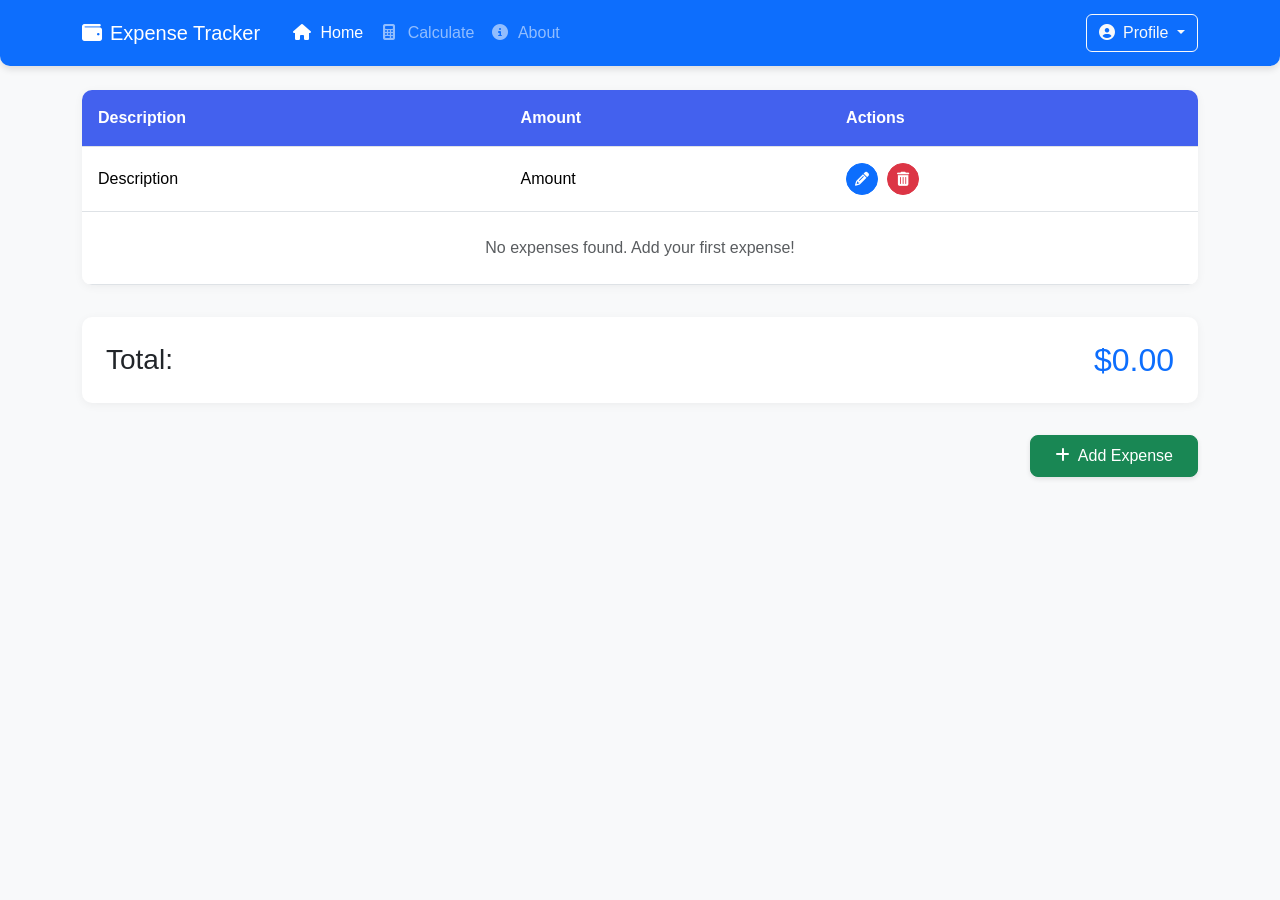
==== src/main/resources/templates/index.html @ 09badde3 "fix: update navigation links and correct spelling in expense input" ====
<!DOCTYPE html>
<html xmlns:th="http://www.thymeleaf.org">
<head>
    <title>Expense Tracker</title>
    <meta name="viewport" content="width=device-width, initial-scale=1">
    <!-- Bootstrap 5 -->
    <link href="https://cdn.jsdelivr.net/npm/bootstrap@5.3.0/dist/css/bootstrap.min.css" rel="stylesheet">
    <!-- Font Awesome -->
    <link rel="stylesheet" href="https://cdnjs.cloudflare.com/ajax/libs/font-awesome/6.4.0/css/all.min.css">
    <style>
        body {
            background-color: #f8f9fa;
            font-family: -apple-system, BlinkMacSystemFont, 'Segoe UI', Roboto, Oxygen, Ubuntu, Cantarell, sans-serif;
        }
        .header {
            background-color: #4361ee;
            color: white;
            padding: 1.5rem 0;
            margin-bottom: 2rem;
            border-radius: 0 0 10px 10px;
            box-shadow: 0 4px 6px rgba(0, 0, 0, 0.1);
        }
        .expense-table {
            background-color: white;
            border-radius: 10px;
            overflow: hidden;
            box-shadow: 0 2px 10px rgba(0, 0, 0, 0.05);
        }
        .expense-table th {
            background-color: #4361ee;
            color: white;
            padding: 1rem;
        }
        .expense-table td {
            padding: 1rem;
            vertical-align: middle;
        }
        .action-btn {
            width: 32px;
            height: 32px;
            display: inline-flex;
            align-items: center;
            justify-content: center;
            border-radius: 50%;
        }
        .total-display {
            background-color: white;
            padding: 1.5rem;
            border-radius: 10px;
            box-shadow: 0 2px 10px rgba(0, 0, 0, 0.05);
            margin: 2rem 0;
        }
        .add-btn {
            padding: 0.5rem 1.5rem;
            font-weight: 500;
            border-radius: 8px;
            box-shadow: 0 2px 5px rgba(0, 0, 0, 0.1);
        }
        .loading-screen {
            position: fixed;
            top: 0;
            left: 0;
            width: 100%;
            height: 100%;
            background-color: white;
            display: flex;
            justify-content: center;
            align-items: center;
            z-index: 9999;
            transition: opacity 0.3s ease;
        }
        .spinner {
            width: 40px;
            height: 40px;
            border: 4px solid rgba(0, 0, 0, 0.1);
            border-radius: 50%;
            border-top-color: #4361ee;
            animation: spin 1s ease-in-out infinite;
        }
        @keyframes spin {
            to { transform: rotate(360deg); }
        }
        .loaded .loading-screen {
            opacity: 0;
            pointer-events: none;
        }
        .navbar {
            border-radius: 0 0 10px 10px;
            box-shadow: 0 4px 6px rgba(0, 0, 0, 0.1);
            padding: 0.8rem 1rem;
        }

        .nav-link {
            padding: 0.5rem 1rem;
            border-radius: 5px;
            transition: all 0.3s ease;
        }

        .nav-link:hover {
            background-color: rgba(255, 255, 255, 0.1);
        }

        .nav-link i {
            width: 20px;
            text-align: center;
        }
        .nav-item.active .nav-link {
            background-color: rgba(255, 255, 255, 0.2);
            color: white;
        }
    </style>
</head>
<body>
    <!-- Loading Screen -->
    <div class="loading-screen">
        <div class="spinner"></div>
    </div>

    <nav class="navbar navbar-expand-lg navbar-dark bg-primary mb-4" style="border-radius: 0 0 10px 10px;">
        <div class="container">
            <!-- Brand + Main Menu (left side) -->
            <div class="d-flex align-items-center">
                <a class="navbar-brand me-4" href="/">
                    <i class="fas fa-wallet me-2"></i>Expense Tracker
                </a>
                
                <div class="collapse navbar-collapse" id="navbarMain">
                    <ul class="navbar-nav">
                        <li class="nav-item">
                            <a class="nav-link active" href="/"><i class="fas fa-home me-1"></i> Home</a>
                        </li>
                        <li class="nav-item">
                            <a class="nav-link" href="/addExpense"><i class="fas fa-calculator me-1"></i> Calculate</a>
                        </li>
                        <li class="nav-item">
                            <a class="nav-link" href="/about"><i class="fas fa-info-circle me-1"></i> About</a>
                        </li>
                    </ul>
                </div>
            </div>
    
            <!-- Profile Button (right side) -->
            <div class="d-flex align-items-center">
                <div class="dropdown">
                    <button class="btn btn-outline-light dropdown-toggle" type="button" id="profileDropdown" 
                            data-bs-toggle="dropdown" aria-expanded="false">
                        <i class="fas fa-user-circle me-1"></i> Profile
                    </button>
                    <ul class="dropdown-menu dropdown-menu-end" aria-labelledby="profileDropdown">
                        <li><a class="dropdown-item" href="#"><i class="fas fa-user me-2"></i> My Account</a></li>
                        <li><a class="dropdown-item" href="#"><i class="fas fa-cog me-2"></i> Settings</a></li>
                        <li><hr class="dropdown-divider"></li>
                        <li>
                            <form th:action="@{/logout}" method="post" class="dropdown-item">
                                <button type="submit" style="outline: none; border: none; background: none; padding: 0;">
                                    <i class="fas fa-sign-out-alt me-2"></i> Logout
                                </button>
                            </form>
                            </li>
                    </ul>
                </div>
                
                <!-- Mobile Toggle Button -->
                <button class="navbar-toggler ms-3" type="button" data-bs-toggle="collapse" 
                        data-bs-target="#navbarMain">
                    <span class="navbar-toggler-icon"></span>
                </button>
            </div>
        </div>
    </nav>

    <div class="container">
        <div class="expense-table">
            <table class="table table-hover mb-0">
                <thead>
                    <tr>
                        <th>Description</th>
                        <th>Amount</th>
                        <th>Actions</th>
                    </tr>
                </thead>
                <tbody>
                    <tr th:each="expense : ${expenses}">
                        <td th:text="${expense.description}">Description</td>
                        <td th:text="'$' + ${expense.amount}">Amount</td>
                        <td>
                            <a class="btn btn-primary btn-sm action-btn me-1" th:href="@{/editExpense/{id}(id=${expense.id})}" title="Edit">
                                <i class="fas fa-pencil-alt"></i>
                            </a>
                            <a class="btn btn-danger btn-sm action-btn" th:href="@{/deleteExpense/{id}(id=${expense.id})}" 
                               onclick="return confirm('Are you sure you want to delete this expense?');" title="Delete">
                                <i class="fas fa-trash-alt"></i>
                            </a>
                        </td>
                    </tr>
                    <tr th:if="${expenses.empty}">
                        <td colspan="3" class="text-center py-4 text-muted">
                            No expenses found. Add your first expense!
                        </td>
                    </tr>
                </tbody>
            </table>
        </div>

        <div class="total-display d-flex justify-content-between align-items-center">
            <h3 class="mb-0">Total:</h3>
            <h2 class="mb-0 text-primary" th:text="'$' + ${totalAmount}">$0.00</h2>
        </div>

        <div class="text-end">
            <a class="btn btn-success add-btn" href="/addExpense">
                <i class="fas fa-plus me-2"></i>Add Expense
            </a>
        </div>
    </div>

    <!-- JavaScript -->
    <script src="https://cdn.jsdelivr.net/npm/bootstrap@5.3.0/dist/js/bootstrap.bundle.min.js"></script>
    <script src="https://code.jquery.com/jquery-3.6.0.min.js"></script>
    <script>
        $(document).ready(function() {
            // Loading animation
            setTimeout(function() {
                $('body').addClass('loaded');
            }, 800);
            
            // Smooth page transitions
            $('a').on('click', function(e) {
                if ($(this).attr('href').startsWith('#')) return;
                
                e.preventDefault();
                var link = $(this).attr('href');
                $('body').removeClass('loaded');
                setTimeout(function() {
                    window.location.href = link;
                }, 500);
            });
        });
    </script>
</body>
</html>
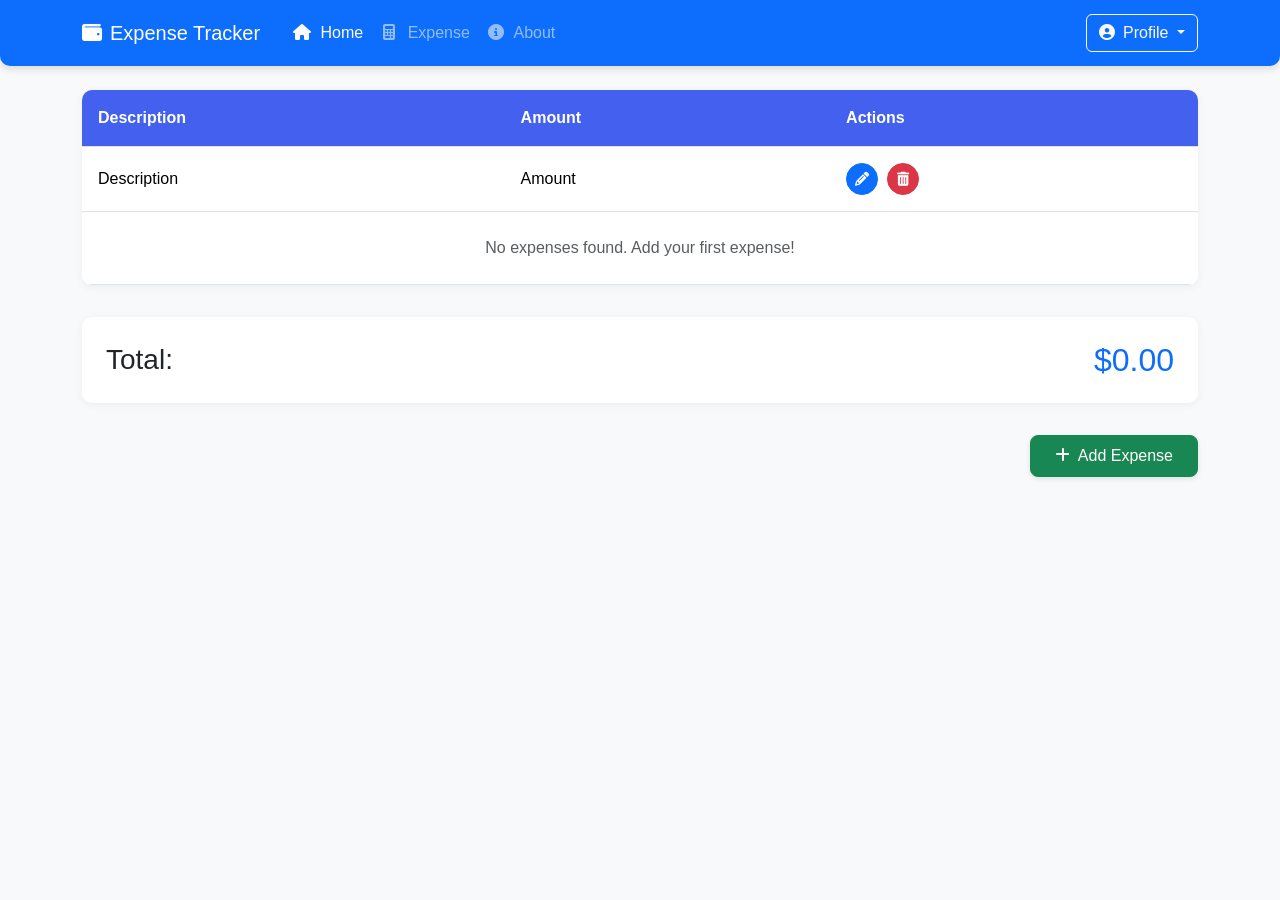
==== commit 30384283: "Change calculate to expense" ====
--- a/src/main/resources/templates/index.html
+++ b/src/main/resources/templates/index.html
@@ -130,7 +130,7 @@
                             <a class="nav-link active" href="/"><i class="fas fa-home me-1"></i> Home</a>
                         </li>
                         <li class="nav-item">
-                            <a class="nav-link" href="/addExpense"><i class="fas fa-calculator me-1"></i> Calculate</a>
+                            <a class="nav-link" href="/addExpense"><i class="fas fa-calculator me-1"></i> Expense</a>
                         </li>
                         <li class="nav-item">
                             <a class="nav-link" href="/about"><i class="fas fa-info-circle me-1"></i> About</a>
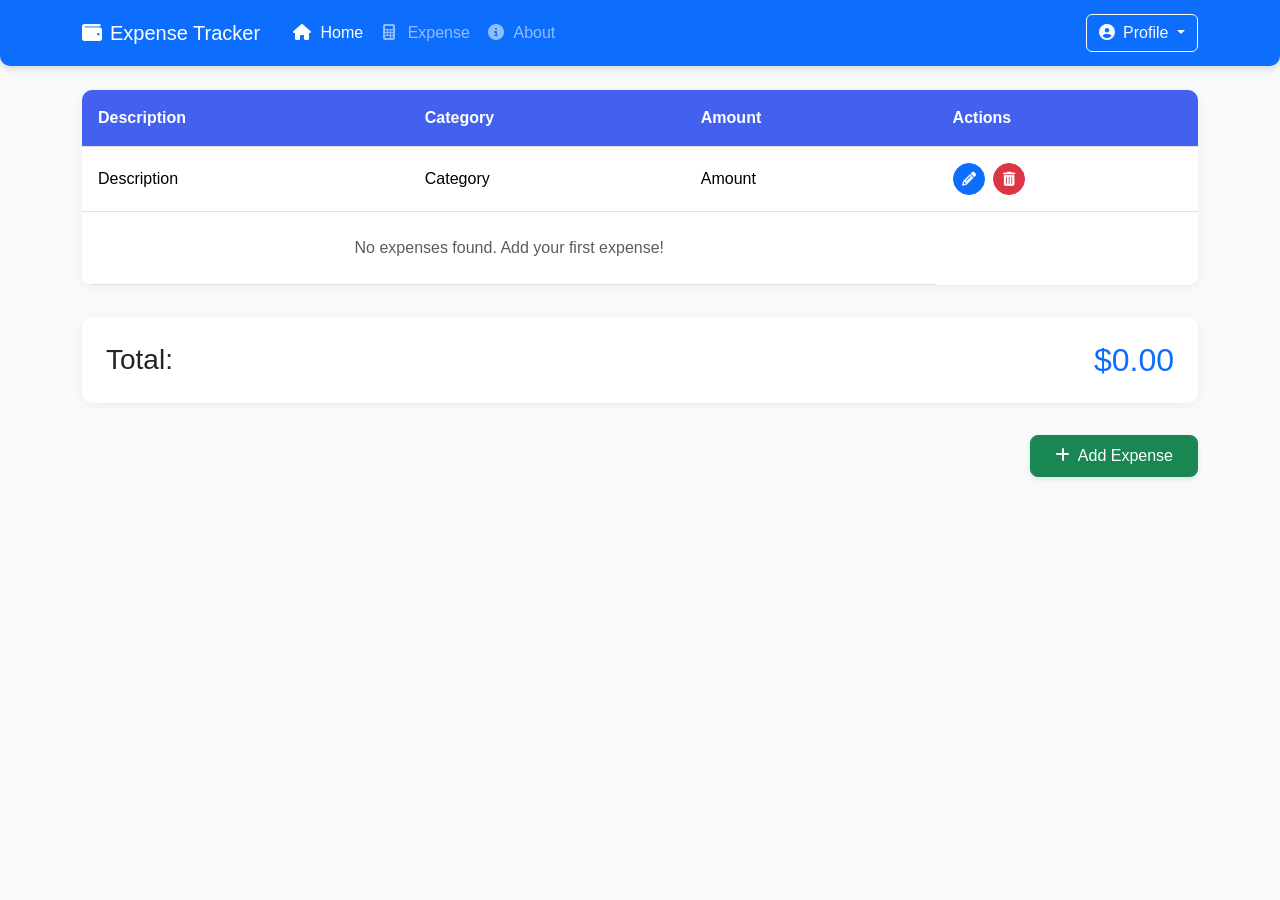
==== commit e3fd2ba9: "feat: add category selection to expense forms and update budget functionality" ====
--- a/src/main/resources/templates/index.html
+++ b/src/main/resources/templates/index.html
@@ -147,7 +147,7 @@
                         <i class="fas fa-user-circle me-1"></i> Profile
                     </button>
                     <ul class="dropdown-menu dropdown-menu-end" aria-labelledby="profileDropdown">
-                        <li><a class="dropdown-item" href="#"><i class="fas fa-user me-2"></i> My Account</a></li>
+                        <li><a class="dropdown-item" href="/profile"><i class="fas fa-user me-2"></i> My Account</a></li>
                         <li><a class="dropdown-item" href="#"><i class="fas fa-cog me-2"></i> Settings</a></li>
                         <li><hr class="dropdown-divider"></li>
                         <li>
@@ -175,6 +175,7 @@
                 <thead>
                     <tr>
                         <th>Description</th>
+                        <th>Category</th>
                         <th>Amount</th>
                         <th>Actions</th>
                     </tr>
@@ -182,6 +183,7 @@
                 <tbody>
                     <tr th:each="expense : ${expenses}">
                         <td th:text="${expense.description}">Description</td>
+                        <td th:text="${expense.category}">Category</td>
                         <td th:text="'$' + ${expense.amount}">Amount</td>
                         <td>
                             <a class="btn btn-primary btn-sm action-btn me-1" th:href="@{/editExpense/{id}(id=${expense.id})}" title="Edit">
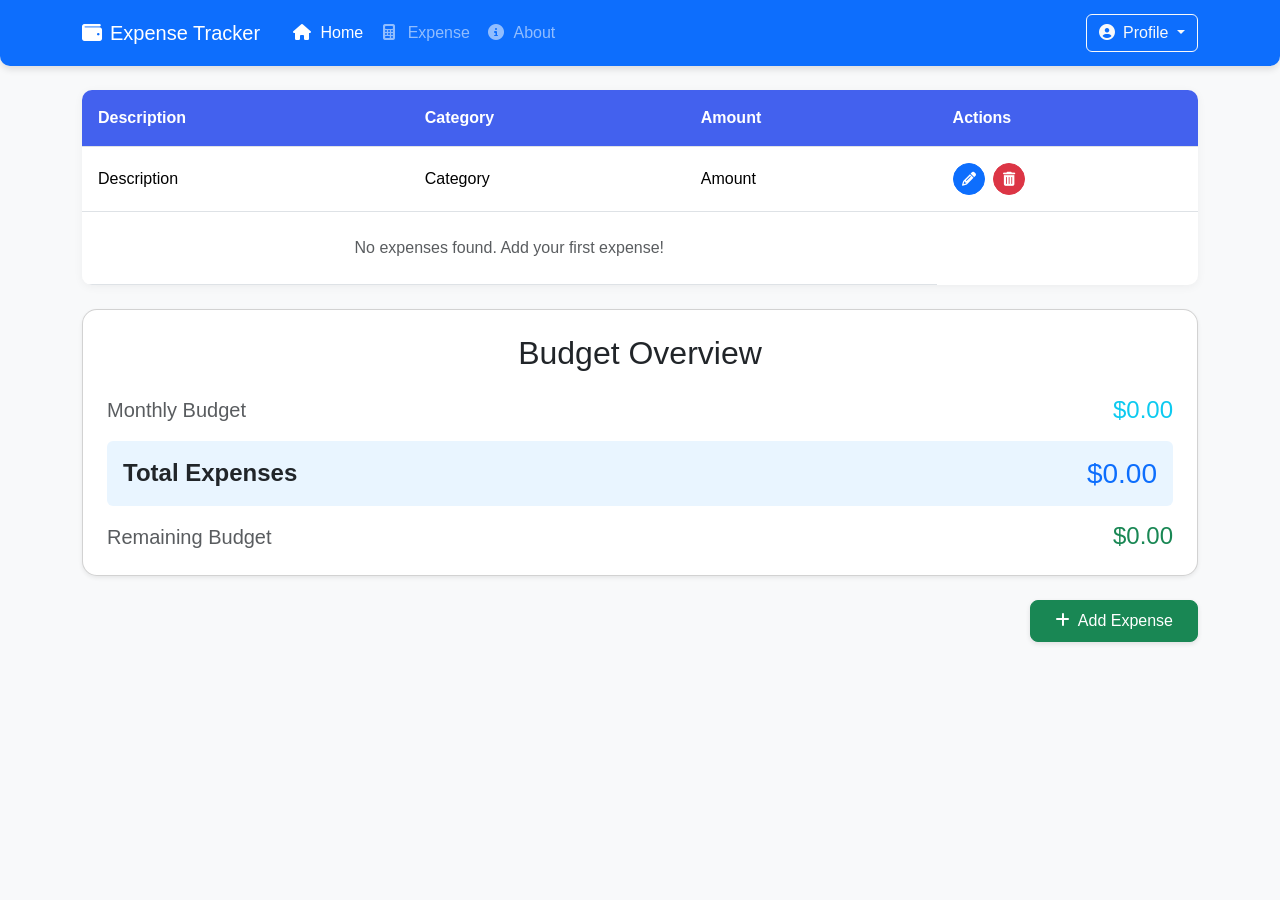
==== commit 172b818a: "enhance user profile and budget overview display" ====
--- a/src/main/resources/templates/index.html
+++ b/src/main/resources/templates/index.html
@@ -204,10 +204,26 @@
             </table>
         </div>
 
-        <div class="total-display d-flex justify-content-between align-items-center">
-            <h3 class="mb-0">Total:</h3>
-            <h2 class="mb-0 text-primary" th:text="'$' + ${totalAmount}">$0.00</h2>
-        </div>
+        <div class="card shadow-sm p-4 my-4" style="border-radius: 15px; background-color: #ffffff;">
+            <h2 class="mb-4 text-center">Budget Overview</h2>
+            
+            <div class="d-flex justify-content-between align-items-center mb-3">
+                <h5 class="text-muted mb-0">Monthly Budget</h5>
+                <h4 class="text-info mb-0" th:text="'$' + ${monthly_budget}">$0.00</h4>
+            </div>
+        
+            <div class="d-flex justify-content-between align-items-center mb-3 p-3 rounded" style="background-color: #e9f5ff;">
+                <h4 class="mb-0 fw-bold">Total Expenses</h4>
+                <h3 class="mb-0 text-primary" th:text="'$' + ${totalAmount}">$0.00</h3>
+            </div>
+        
+            <div class="d-flex justify-content-between align-items-center">
+                <h5 class="text-muted mb-0">Remaining Budget</h5>
+                <h4 class="text-success mb-0" th:text="'$' + (${monthly_budget} - ${totalAmount})">$0.00</h4>
+            </div>
+        </div>
+        
+
 
         <div class="text-end">
             <a class="btn btn-success add-btn" href="/addExpense">
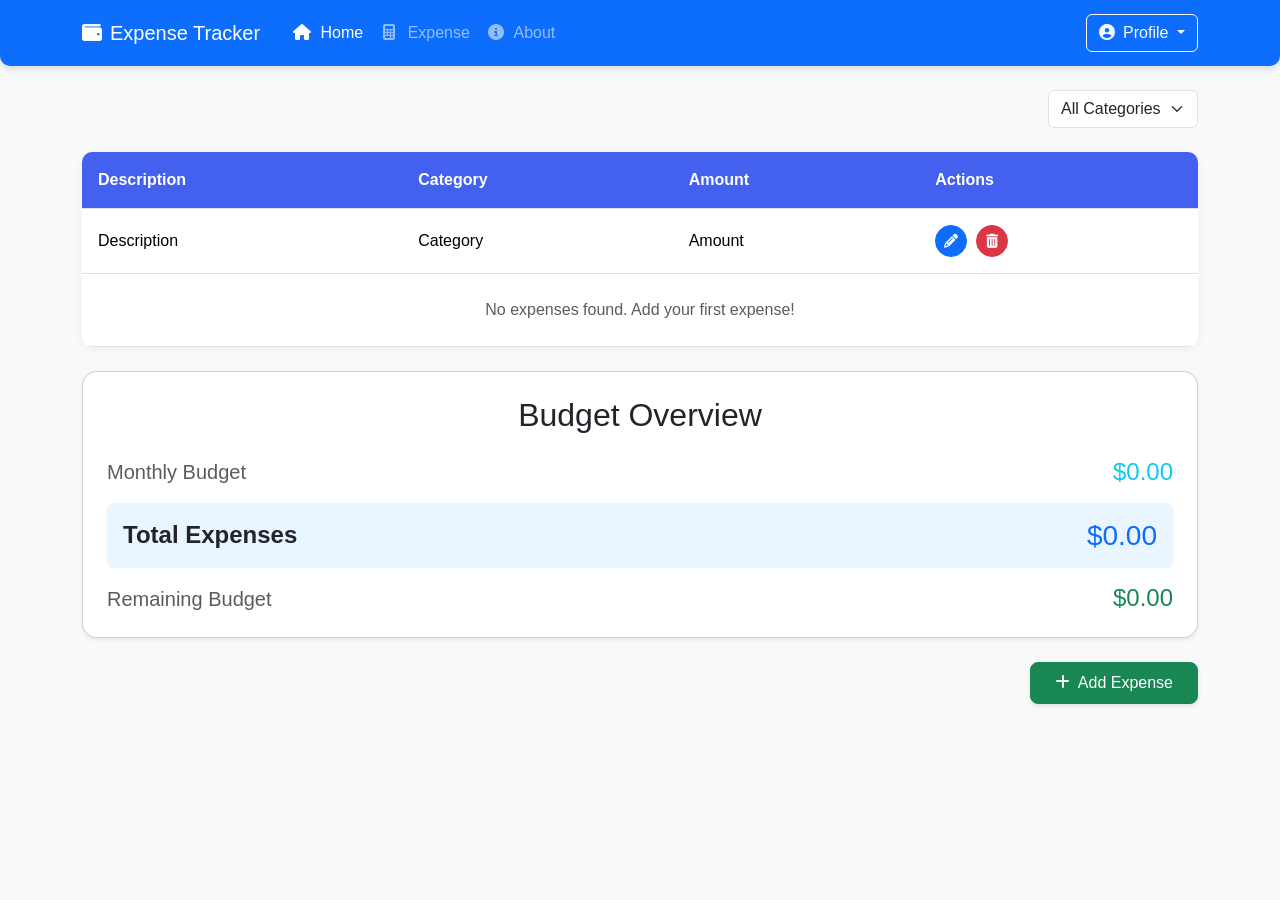
==== commit afe659d2: "feat: add category filter and profile image to expense tracker" ====
--- a/src/main/resources/templates/index.html
+++ b/src/main/resources/templates/index.html
@@ -8,6 +8,7 @@
     <!-- Font Awesome -->
     <link rel="stylesheet" href="https://cdnjs.cloudflare.com/ajax/libs/font-awesome/6.4.0/css/all.min.css">
     <style>
+        /* (your existing CSS, no changes needed) */
         body {
             background-color: #f8f9fa;
             font-family: -apple-system, BlinkMacSystemFont, 'Segoe UI', Roboto, Oxygen, Ubuntu, Cantarell, sans-serif;
@@ -89,17 +90,14 @@
             box-shadow: 0 4px 6px rgba(0, 0, 0, 0.1);
             padding: 0.8rem 1rem;
         }
-
         .nav-link {
             padding: 0.5rem 1rem;
             border-radius: 5px;
             transition: all 0.3s ease;
         }
-
         .nav-link:hover {
             background-color: rgba(255, 255, 255, 0.1);
         }
-
         .nav-link i {
             width: 20px;
             text-align: center;
@@ -118,7 +116,6 @@
 
     <nav class="navbar navbar-expand-lg navbar-dark bg-primary mb-4" style="border-radius: 0 0 10px 10px;">
         <div class="container">
-            <!-- Brand + Main Menu (left side) -->
             <div class="d-flex align-items-center">
                 <a class="navbar-brand me-4" href="/">
                     <i class="fas fa-wallet me-2"></i>Expense Tracker
@@ -138,12 +135,10 @@
                     </ul>
                 </div>
             </div>
-    
-            <!-- Profile Button (right side) -->
+
             <div class="d-flex align-items-center">
                 <div class="dropdown">
-                    <button class="btn btn-outline-light dropdown-toggle" type="button" id="profileDropdown" 
-                            data-bs-toggle="dropdown" aria-expanded="false">
+                    <button class="btn btn-outline-light dropdown-toggle" type="button" id="profileDropdown" data-bs-toggle="dropdown" aria-expanded="false">
                         <i class="fas fa-user-circle me-1"></i> Profile
                     </button>
                     <ul class="dropdown-menu dropdown-menu-end" aria-labelledby="profileDropdown">
@@ -156,13 +151,10 @@
                                     <i class="fas fa-sign-out-alt me-2"></i> Logout
                                 </button>
                             </form>
-                            </li>
+                        </li>
                     </ul>
                 </div>
-                
-                <!-- Mobile Toggle Button -->
-                <button class="navbar-toggler ms-3" type="button" data-bs-toggle="collapse" 
-                        data-bs-target="#navbarMain">
+                <button class="navbar-toggler ms-3" type="button" data-bs-toggle="collapse" data-bs-target="#navbarMain">
                     <span class="navbar-toggler-icon"></span>
                 </button>
             </div>
@@ -170,8 +162,16 @@
     </nav>
 
     <div class="container">
+        <!-- Filter Dropdown (NEW) -->
+        <div class="mb-4 d-flex justify-content-end">
+            <select id="categoryFilter" class="form-select w-auto">
+            <option value="all">All Categories</option>
+            <option th:each="cat : ${categories}" th:value="${cat}" th:text="${cat}"></option>
+            </select>
+        </div>
+
         <div class="expense-table">
-            <table class="table table-hover mb-0">
+            <table class="table table-hover mb-0" id="expenseTable">
                 <thead>
                     <tr>
                         <th>Description</th>
@@ -180,8 +180,8 @@
                         <th>Actions</th>
                     </tr>
                 </thead>
-                <tbody>
-                    <tr th:each="expense : ${expenses}">
+                <tbody id="expenseTableBody">
+                    <tr th:each="expense : ${expenses}" th:data-category="${expense.category}">
                         <td th:text="${expense.description}">Description</td>
                         <td th:text="${expense.category}">Category</td>
                         <td th:text="'$' + ${expense.amount}">Amount</td>
@@ -196,7 +196,7 @@
                         </td>
                     </tr>
                     <tr th:if="${expenses.empty}">
-                        <td colspan="3" class="text-center py-4 text-muted">
+                        <td colspan="4" class="text-center py-4 text-muted">
                             No expenses found. Add your first expense!
                         </td>
                     </tr>
@@ -222,8 +222,6 @@
                 <h4 class="text-success mb-0" th:text="'$' + (${monthly_budget} - ${totalAmount})">$0.00</h4>
             </div>
         </div>
-        
-
 
         <div class="text-end">
             <a class="btn btn-success add-btn" href="/addExpense">
@@ -245,7 +243,6 @@
             // Smooth page transitions
             $('a').on('click', function(e) {
                 if ($(this).attr('href').startsWith('#')) return;
-                
                 e.preventDefault();
                 var link = $(this).attr('href');
                 $('body').removeClass('loaded');
@@ -253,7 +250,20 @@
                     window.location.href = link;
                 }, 500);
             });
+
+            // Expense Category Filter (NEW)
+            $("#categoryFilter").on("change", function() {
+                var selectedCategory = $(this).val();
+                $("#expenseTableBody tr").each(function() {
+                    var rowCategory = $(this).data("category");
+                    if (selectedCategory === "all" || rowCategory === selectedCategory) {
+                        $(this).show();
+                    } else {
+                        $(this).hide();
+                    }
+                });
+            });
         });
     </script>
 </body>
-</html>+</html>
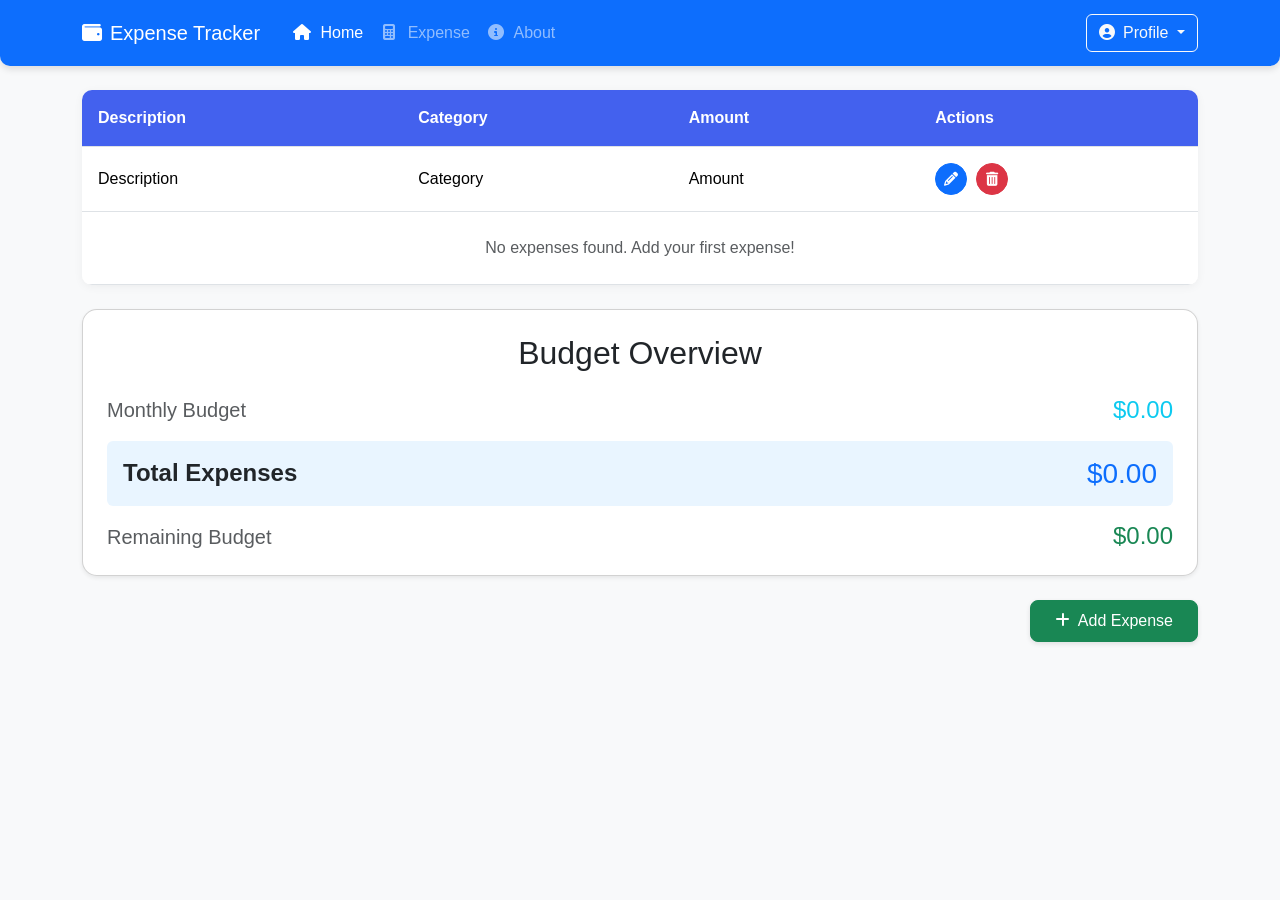
==== commit a11dce08: "minor changes" ====
--- a/src/main/resources/templates/index.html
+++ b/src/main/resources/templates/index.html
@@ -8,7 +8,6 @@
     <!-- Font Awesome -->
     <link rel="stylesheet" href="https://cdnjs.cloudflare.com/ajax/libs/font-awesome/6.4.0/css/all.min.css">
     <style>
-        /* (your existing CSS, no changes needed) */
         body {
             background-color: #f8f9fa;
             font-family: -apple-system, BlinkMacSystemFont, 'Segoe UI', Roboto, Oxygen, Ubuntu, Cantarell, sans-serif;
@@ -90,14 +89,17 @@
             box-shadow: 0 4px 6px rgba(0, 0, 0, 0.1);
             padding: 0.8rem 1rem;
         }
+
         .nav-link {
             padding: 0.5rem 1rem;
             border-radius: 5px;
             transition: all 0.3s ease;
         }
+
         .nav-link:hover {
             background-color: rgba(255, 255, 255, 0.1);
         }
+
         .nav-link i {
             width: 20px;
             text-align: center;
@@ -116,6 +118,7 @@
 
     <nav class="navbar navbar-expand-lg navbar-dark bg-primary mb-4" style="border-radius: 0 0 10px 10px;">
         <div class="container">
+            <!-- Brand + Main Menu (left side) -->
             <div class="d-flex align-items-center">
                 <a class="navbar-brand me-4" href="/">
                     <i class="fas fa-wallet me-2"></i>Expense Tracker
@@ -135,10 +138,12 @@
                     </ul>
                 </div>
             </div>
-
+    
+            <!-- Profile Button (right side) -->
             <div class="d-flex align-items-center">
                 <div class="dropdown">
-                    <button class="btn btn-outline-light dropdown-toggle" type="button" id="profileDropdown" data-bs-toggle="dropdown" aria-expanded="false">
+                    <button class="btn btn-outline-light dropdown-toggle" type="button" id="profileDropdown" 
+                            data-bs-toggle="dropdown" aria-expanded="false">
                         <i class="fas fa-user-circle me-1"></i> Profile
                     </button>
                     <ul class="dropdown-menu dropdown-menu-end" aria-labelledby="profileDropdown">
@@ -151,10 +156,13 @@
                                     <i class="fas fa-sign-out-alt me-2"></i> Logout
                                 </button>
                             </form>
-                        </li>
+                            </li>
                     </ul>
                 </div>
-                <button class="navbar-toggler ms-3" type="button" data-bs-toggle="collapse" data-bs-target="#navbarMain">
+                
+                <!-- Mobile Toggle Button -->
+                <button class="navbar-toggler ms-3" type="button" data-bs-toggle="collapse" 
+                        data-bs-target="#navbarMain">
                     <span class="navbar-toggler-icon"></span>
                 </button>
             </div>
@@ -162,16 +170,8 @@
     </nav>
 
     <div class="container">
-        <!-- Filter Dropdown (NEW) -->
-        <div class="mb-4 d-flex justify-content-end">
-            <select id="categoryFilter" class="form-select w-auto">
-            <option value="all">All Categories</option>
-            <option th:each="cat : ${categories}" th:value="${cat}" th:text="${cat}"></option>
-            </select>
-        </div>
-
         <div class="expense-table">
-            <table class="table table-hover mb-0" id="expenseTable">
+            <table class="table table-hover mb-0">
                 <thead>
                     <tr>
                         <th>Description</th>
@@ -180,11 +180,11 @@
                         <th>Actions</th>
                     </tr>
                 </thead>
-                <tbody id="expenseTableBody">
-                    <tr th:each="expense : ${expenses}" th:data-category="${expense.category}">
+                <tbody>
+                    <tr th:each="expense : ${expenses}">
                         <td th:text="${expense.description}">Description</td>
                         <td th:text="${expense.category}">Category</td>
-                        <td th:text="'$' + ${expense.amount}">Amount</td>
+                        <td th:text="'RM ' + ${expense.amount}">Amount</td>
                         <td>
                             <a class="btn btn-primary btn-sm action-btn me-1" th:href="@{/editExpense/{id}(id=${expense.id})}" title="Edit">
                                 <i class="fas fa-pencil-alt"></i>
@@ -209,19 +209,21 @@
             
             <div class="d-flex justify-content-between align-items-center mb-3">
                 <h5 class="text-muted mb-0">Monthly Budget</h5>
-                <h4 class="text-info mb-0" th:text="'$' + ${monthly_budget}">$0.00</h4>
+                <h4 class="text-info mb-0" th:text="'RM ' + ${monthly_budget}">$0.00</h4>
             </div>
         
             <div class="d-flex justify-content-between align-items-center mb-3 p-3 rounded" style="background-color: #e9f5ff;">
                 <h4 class="mb-0 fw-bold">Total Expenses</h4>
-                <h3 class="mb-0 text-primary" th:text="'$' + ${totalAmount}">$0.00</h3>
+                <h3 class="mb-0 text-primary" th:text="'RM ' + ${totalAmount}">$0.00</h3>
             </div>
         
             <div class="d-flex justify-content-between align-items-center">
                 <h5 class="text-muted mb-0">Remaining Budget</h5>
-                <h4 class="text-success mb-0" th:text="'$' + (${monthly_budget} - ${totalAmount})">$0.00</h4>
-            </div>
-        </div>
+                <h4 class="text-success mb-0" th:text="'RM ' + (${monthly_budget} - ${totalAmount})">$0.00</h4>
+            </div>
+        </div>
+        
+
 
         <div class="text-end">
             <a class="btn btn-success add-btn" href="/addExpense">
@@ -243,6 +245,7 @@
             // Smooth page transitions
             $('a').on('click', function(e) {
                 if ($(this).attr('href').startsWith('#')) return;
+                
                 e.preventDefault();
                 var link = $(this).attr('href');
                 $('body').removeClass('loaded');
@@ -250,20 +253,7 @@
                     window.location.href = link;
                 }, 500);
             });
-
-            // Expense Category Filter (NEW)
-            $("#categoryFilter").on("change", function() {
-                var selectedCategory = $(this).val();
-                $("#expenseTableBody tr").each(function() {
-                    var rowCategory = $(this).data("category");
-                    if (selectedCategory === "all" || rowCategory === selectedCategory) {
-                        $(this).show();
-                    } else {
-                        $(this).hide();
-                    }
-                });
-            });
         });
     </script>
 </body>
-</html>
+</html>
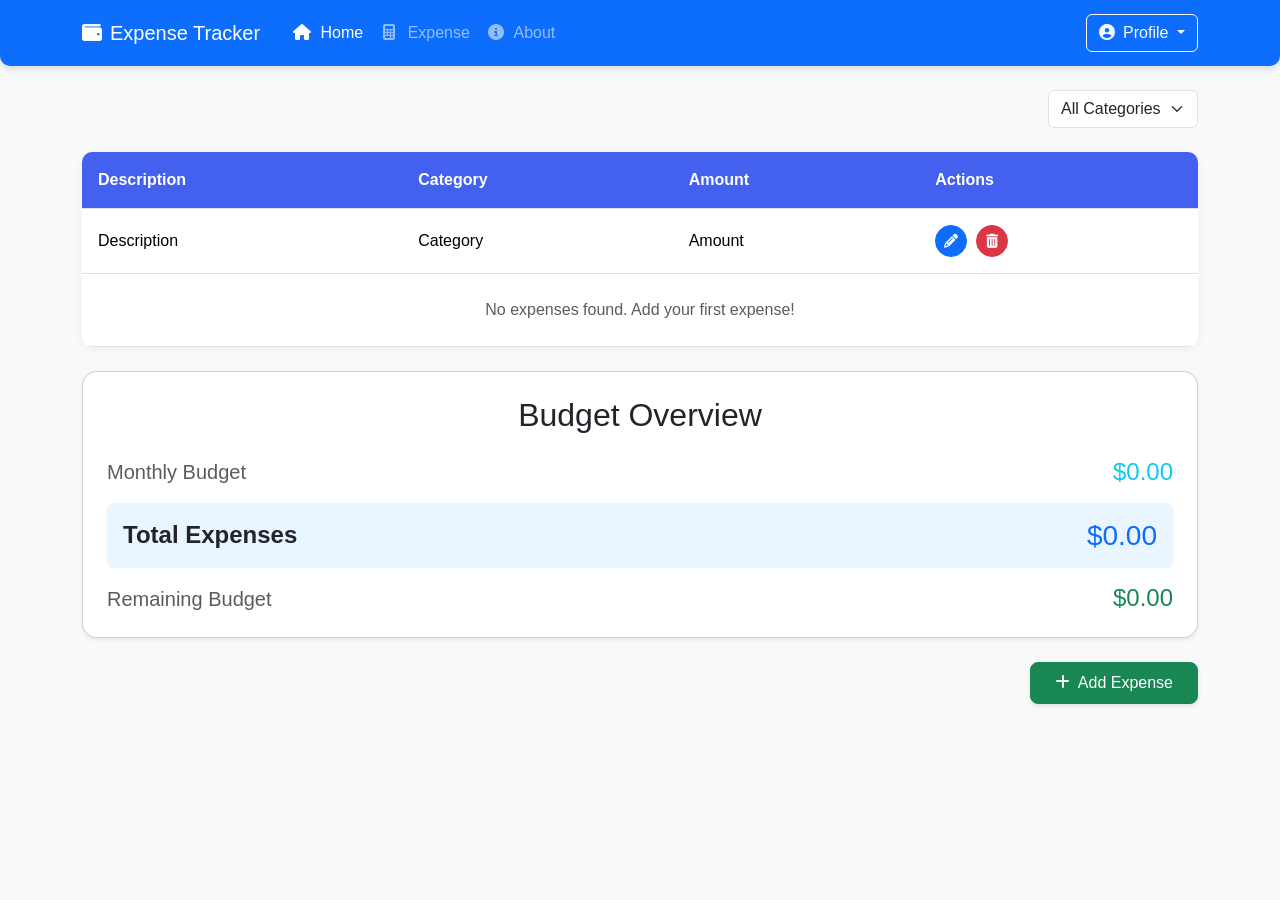
==== commit 854bbf43: "fix: update currency symbol from $ to RM in expense forms and displays" ====
--- a/src/main/resources/templates/index.html
+++ b/src/main/resources/templates/index.html
@@ -8,6 +8,7 @@
     <!-- Font Awesome -->
     <link rel="stylesheet" href="https://cdnjs.cloudflare.com/ajax/libs/font-awesome/6.4.0/css/all.min.css">
     <style>
+        /* (your existing CSS, no changes needed) */
         body {
             background-color: #f8f9fa;
             font-family: -apple-system, BlinkMacSystemFont, 'Segoe UI', Roboto, Oxygen, Ubuntu, Cantarell, sans-serif;
@@ -89,17 +90,14 @@
             box-shadow: 0 4px 6px rgba(0, 0, 0, 0.1);
             padding: 0.8rem 1rem;
         }
-
         .nav-link {
             padding: 0.5rem 1rem;
             border-radius: 5px;
             transition: all 0.3s ease;
         }
-
         .nav-link:hover {
             background-color: rgba(255, 255, 255, 0.1);
         }
-
         .nav-link i {
             width: 20px;
             text-align: center;
@@ -118,7 +116,6 @@
 
     <nav class="navbar navbar-expand-lg navbar-dark bg-primary mb-4" style="border-radius: 0 0 10px 10px;">
         <div class="container">
-            <!-- Brand + Main Menu (left side) -->
             <div class="d-flex align-items-center">
                 <a class="navbar-brand me-4" href="/">
                     <i class="fas fa-wallet me-2"></i>Expense Tracker
@@ -138,12 +135,10 @@
                     </ul>
                 </div>
             </div>
-    
-            <!-- Profile Button (right side) -->
+
             <div class="d-flex align-items-center">
                 <div class="dropdown">
-                    <button class="btn btn-outline-light dropdown-toggle" type="button" id="profileDropdown" 
-                            data-bs-toggle="dropdown" aria-expanded="false">
+                    <button class="btn btn-outline-light dropdown-toggle" type="button" id="profileDropdown" data-bs-toggle="dropdown" aria-expanded="false">
                         <i class="fas fa-user-circle me-1"></i> Profile
                     </button>
                     <ul class="dropdown-menu dropdown-menu-end" aria-labelledby="profileDropdown">
@@ -156,13 +151,10 @@
                                     <i class="fas fa-sign-out-alt me-2"></i> Logout
                                 </button>
                             </form>
-                            </li>
+                        </li>
                     </ul>
                 </div>
-                
-                <!-- Mobile Toggle Button -->
-                <button class="navbar-toggler ms-3" type="button" data-bs-toggle="collapse" 
-                        data-bs-target="#navbarMain">
+                <button class="navbar-toggler ms-3" type="button" data-bs-toggle="collapse" data-bs-target="#navbarMain">
                     <span class="navbar-toggler-icon"></span>
                 </button>
             </div>
@@ -170,8 +162,16 @@
     </nav>
 
     <div class="container">
+        <!-- Filter Dropdown (NEW) -->
+        <div class="mb-4 d-flex justify-content-end">
+            <select id="categoryFilter" class="form-select w-auto">
+            <option value="all">All Categories</option>
+            <option th:each="cat : ${categories}" th:value="${cat}" th:text="${cat}"></option>
+            </select>
+        </div>
+
         <div class="expense-table">
-            <table class="table table-hover mb-0">
+            <table class="table table-hover mb-0" id="expenseTable">
                 <thead>
                     <tr>
                         <th>Description</th>
@@ -180,8 +180,8 @@
                         <th>Actions</th>
                     </tr>
                 </thead>
-                <tbody>
-                    <tr th:each="expense : ${expenses}">
+                <tbody id="expenseTableBody">
+                    <tr th:each="expense : ${expenses}" th:data-category="${expense.category}">
                         <td th:text="${expense.description}">Description</td>
                         <td th:text="${expense.category}">Category</td>
                         <td th:text="'RM ' + ${expense.amount}">Amount</td>
@@ -222,8 +222,6 @@
                 <h4 class="text-success mb-0" th:text="'RM ' + (${monthly_budget} - ${totalAmount})">$0.00</h4>
             </div>
         </div>
-        
-
 
         <div class="text-end">
             <a class="btn btn-success add-btn" href="/addExpense">
@@ -245,7 +243,6 @@
             // Smooth page transitions
             $('a').on('click', function(e) {
                 if ($(this).attr('href').startsWith('#')) return;
-                
                 e.preventDefault();
                 var link = $(this).attr('href');
                 $('body').removeClass('loaded');
@@ -253,7 +250,20 @@
                     window.location.href = link;
                 }, 500);
             });
+
+            // Expense Category Filter (NEW)
+            $("#categoryFilter").on("change", function() {
+                var selectedCategory = $(this).val();
+                $("#expenseTableBody tr").each(function() {
+                    var rowCategory = $(this).data("category");
+                    if (selectedCategory === "all" || rowCategory === selectedCategory) {
+                        $(this).show();
+                    } else {
+                        $(this).hide();
+                    }
+                });
+            });
         });
     </script>
 </body>
-</html>+</html>
